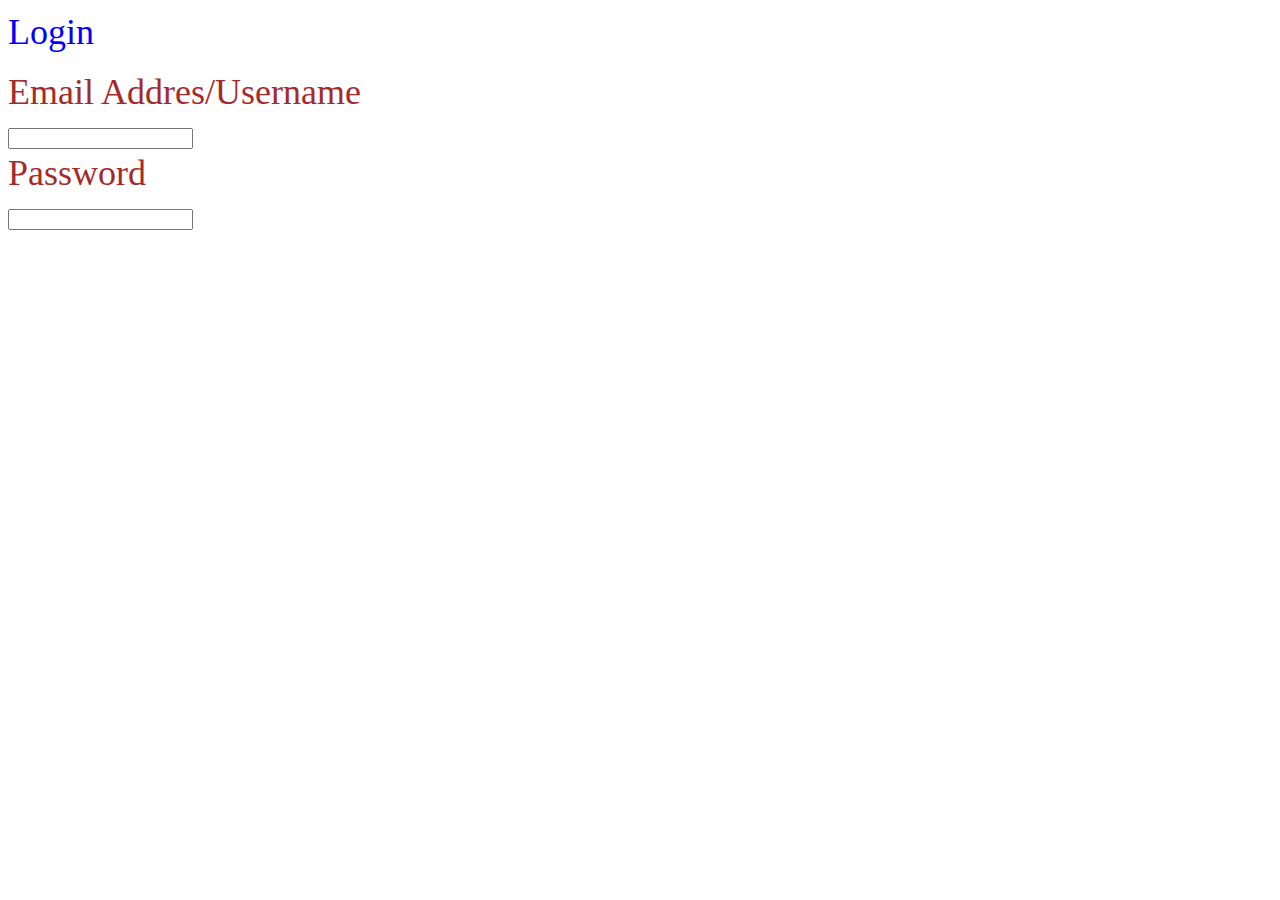
==== login.html @ 80fe7bf5 "bai tap" ====
<html>
    <head>
        <title>OpenAthens | Login</title>
        <link href="./style.css" rel="stylesheet"/>
    </head>
    <body>
        <p class="style">
            Login
        </p>
        <p>
            Email Addres/Username
        </p>
        <input/> 
        <p>
            Password
        </p>
        <input/>
    </body>
</html>
---- style.css ----
p{
    color: brown;
    font-size: 36px;
    line-height: 48px;
    font-weight: 200;
    margin: 0 0 12px 0;
}
.style{
    color:blue
}
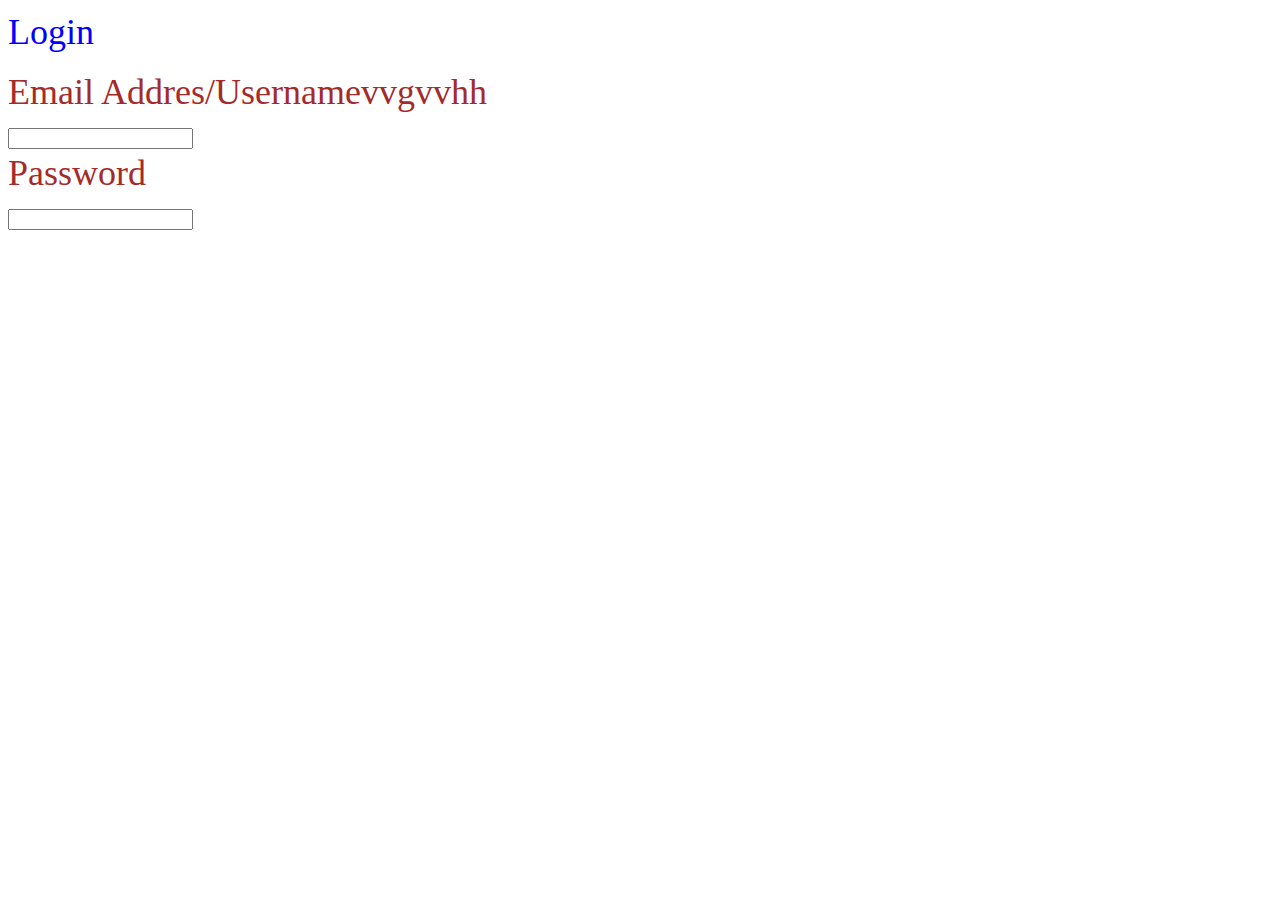
==== commit 3334705f: "bai tap" ====
--- a/login.html
+++ b/login.html
@@ -8,7 +8,7 @@
             Login
         </p>
         <p>
-            Email Addres/Username
+            Email Addres/Usernamevvgvvhh
         </p>
         <input/> 
         <p>
